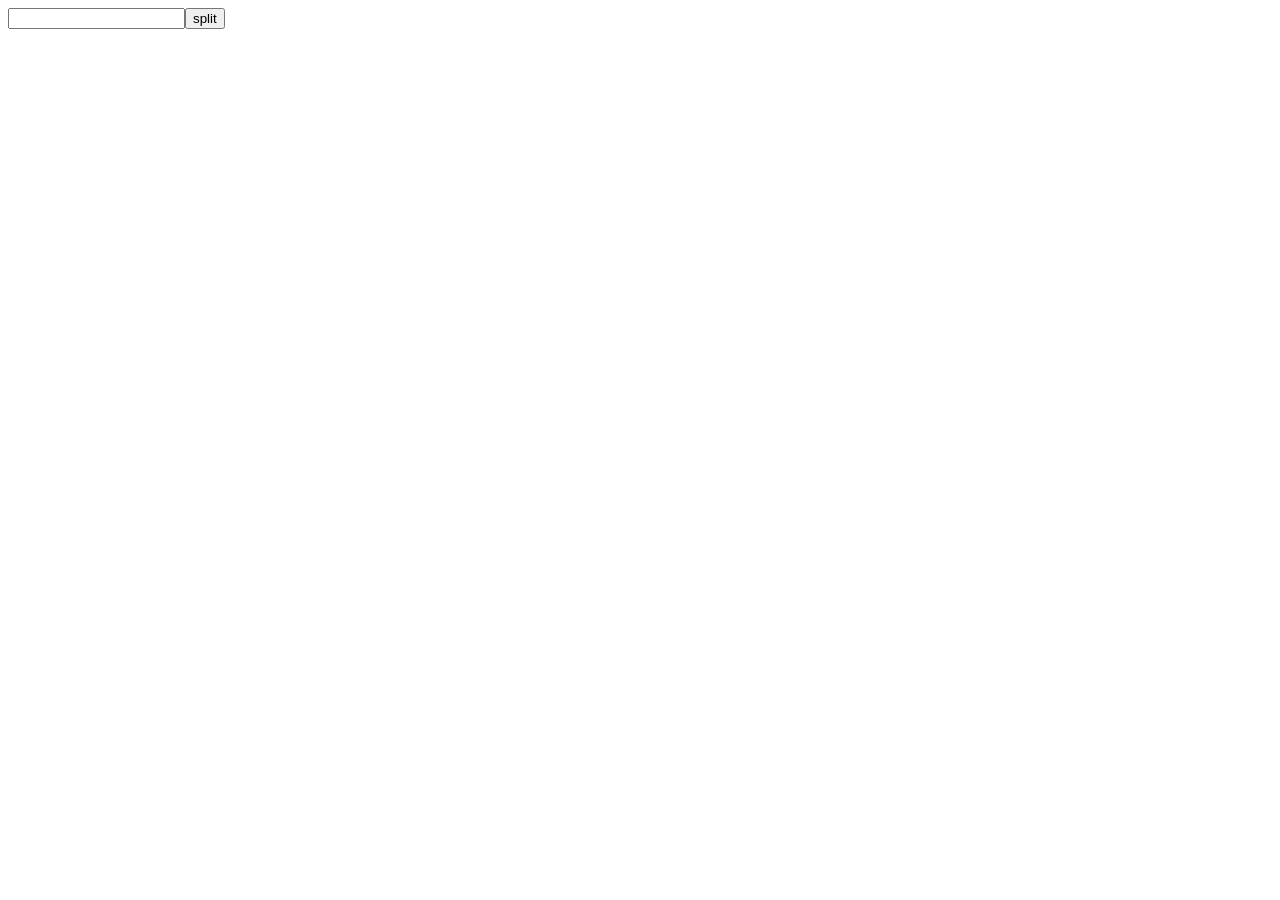
==== Index.html @ 04de56c1 "Completed Task 1.a) Splits Newline character and appends paragraph" ====
<!DOCTYPE html>
<html lang="en">
<head>
    <meta charset="UTF-8">
    <meta name="viewport" content="width=device-width, initial-scale=1.0">
    <title>Homework</title>
</head>
<body>
</body>
    <script src="script.js"></script>
</html>
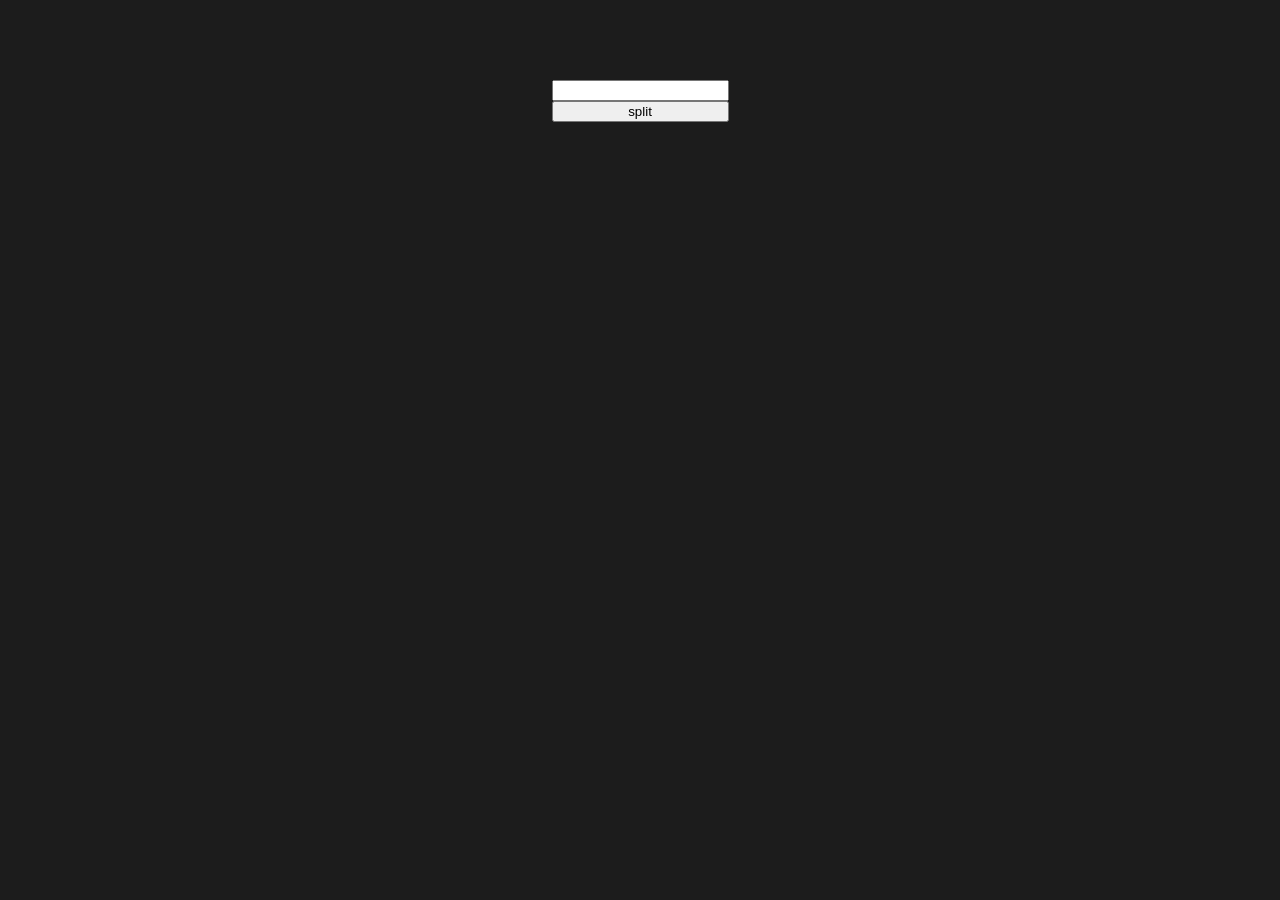
==== commit f18efea9: "Slight format change adds section, changes color scheme and layout" ====
--- a/Index.html
+++ b/Index.html
@@ -4,8 +4,13 @@
     <meta charset="UTF-8">
     <meta name="viewport" content="width=device-width, initial-scale=1.0">
     <title>Homework</title>
+    <link rel="stylesheet" href="styles.css">
 </head>
 <body>
+    <section class="section1">
+
+    </section>
+
 </body>
     <script src="script.js"></script>
 </html>
--- a/styles.css
+++ b/styles.css
@@ -0,0 +1,13 @@
+body{
+    background-color: rgb(28, 28, 28);
+    color: white;
+    display: flex;
+    gap: 5rem;
+    margin-top: 5rem;
+}
+
+section{
+    margin: 0 auto;
+    display: flex;
+    flex-direction: column;
+}
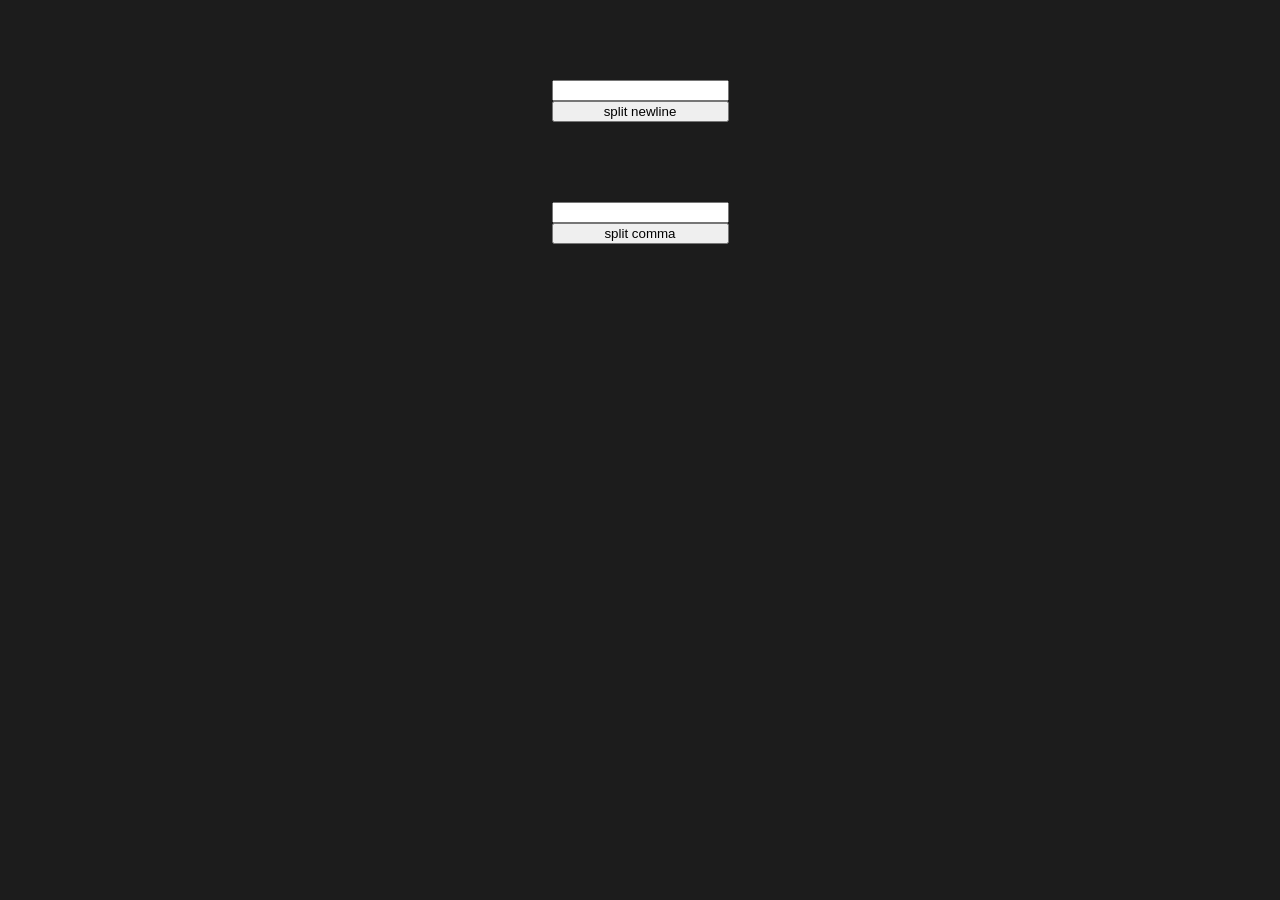
==== commit f9d26a35: "Completed 1.b)" ====
--- a/Index.html
+++ b/Index.html
@@ -7,10 +7,7 @@
     <link rel="stylesheet" href="styles.css">
 </head>
 <body>
-    <section class="section1">
-
-    </section>
-
+    <section class="section1"></section>
 </body>
     <script src="script.js"></script>
 </html>
--- a/styles.css
+++ b/styles.css
@@ -4,6 +4,8 @@
     display: flex;
     gap: 5rem;
     margin-top: 5rem;
+    display: flex;
+    flex-direction: column;
 }
 
 section{
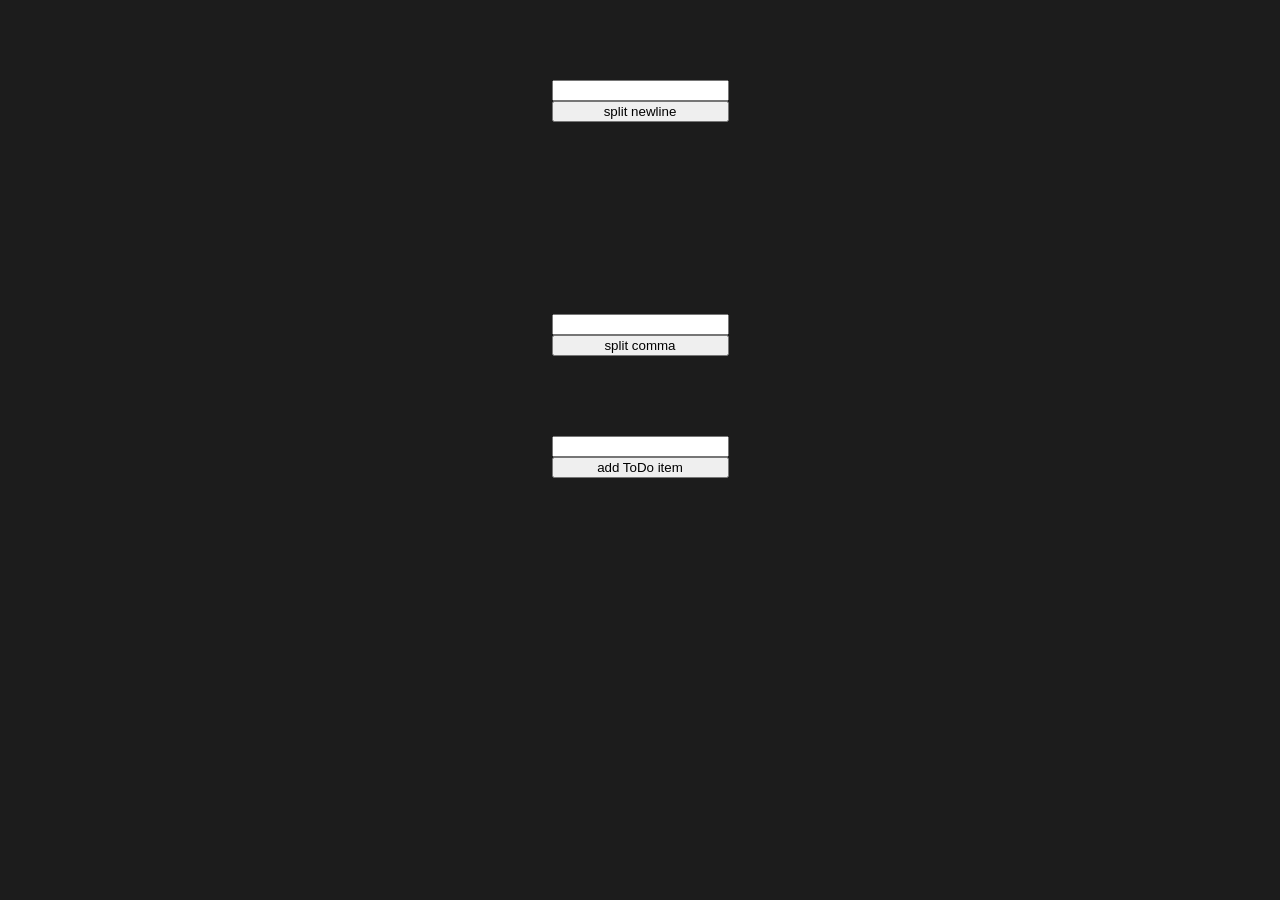
==== commit dda5e0c4: "Index.html" ====
--- a/Index.html
+++ b/Index.html
@@ -8,6 +8,7 @@
 </head>
 <body>
     <section class="section1"></section>
+    <ul id=resultat></ul>
 </body>
     <script src="script.js"></script>
-</html>+</html>
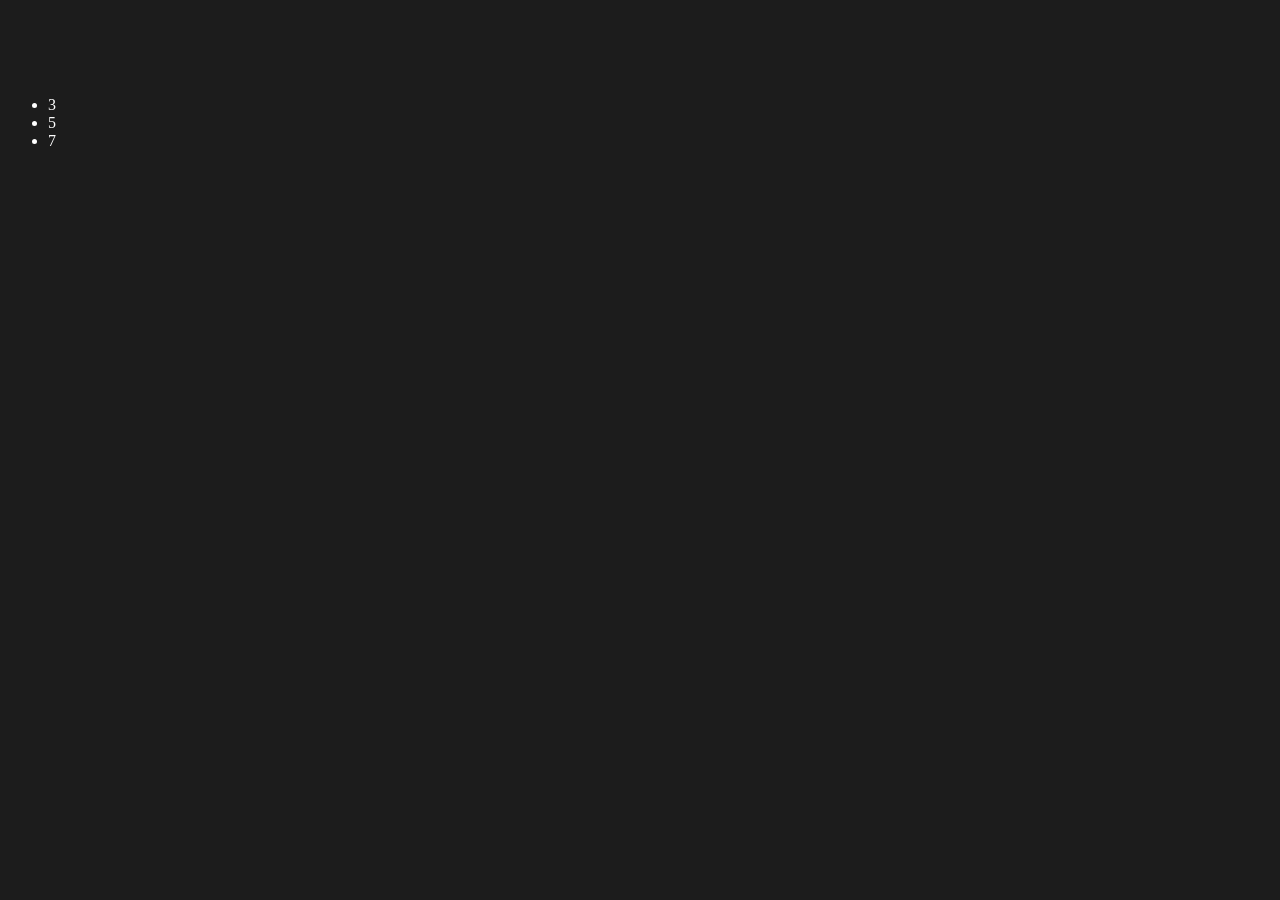
==== commit 432c4345: "Index.html" ====
--- a/Index.html
+++ b/Index.html
@@ -7,7 +7,6 @@
     <link rel="stylesheet" href="styles.css">
 </head>
 <body>
-    <section class="section1"></section>
     <ul id=resultat></ul>
 </body>
     <script src="script.js"></script>
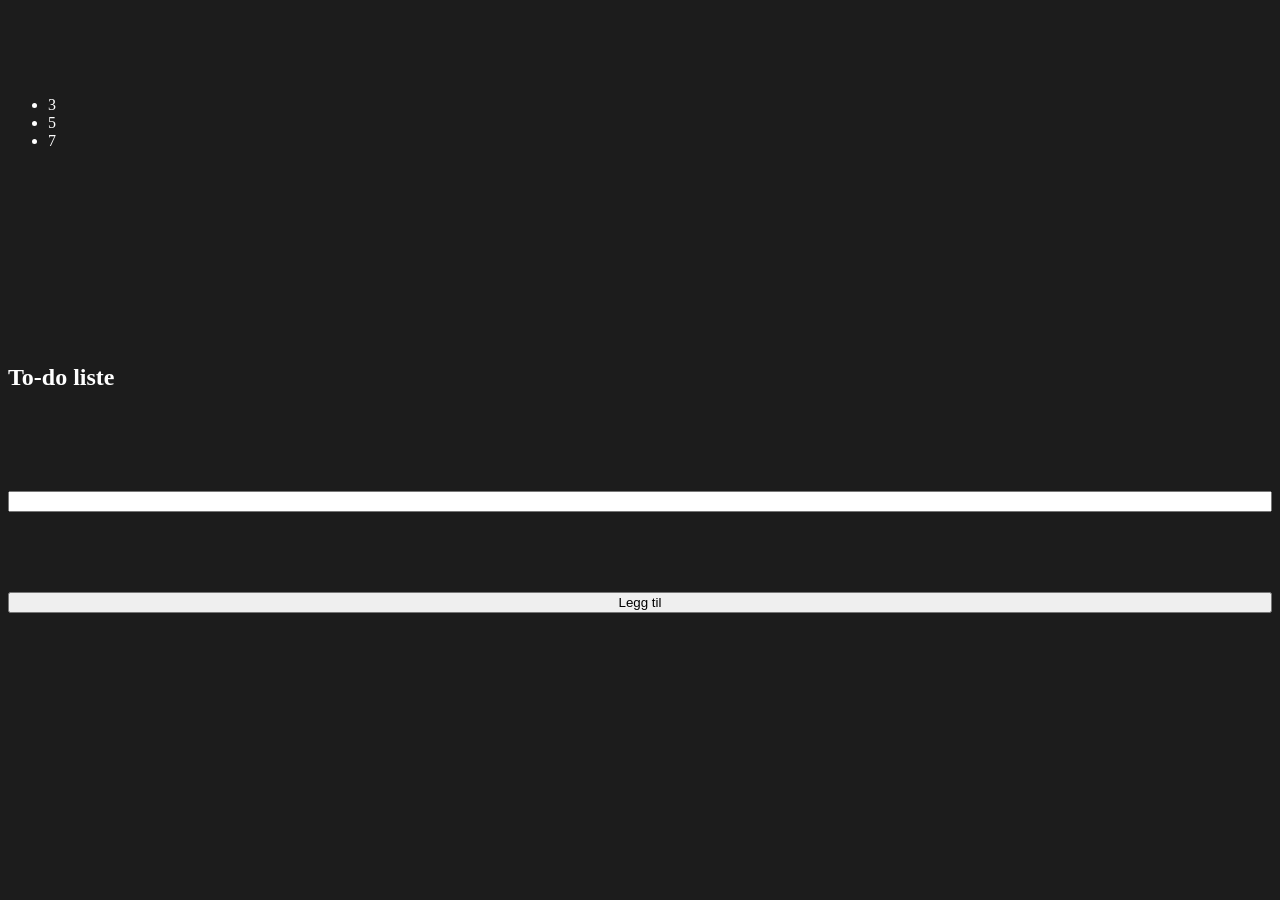
==== commit 877094ec: "Index.html" ====
--- a/Index.html
+++ b/Index.html
@@ -1,13 +1,19 @@
 <!DOCTYPE html>
 <html lang="en">
-<head>
-    <meta charset="UTF-8">
-    <meta name="viewport" content="width=device-width, initial-scale=1.0">
-    <title>Homework</title>
-    <link rel="stylesheet" href="styles.css">
-</head>
-<body>
-    <ul id=resultat></ul>
-</body>
-    <script src="script.js"></script>
+    <head>
+        <meta charset="UTF-8">
+        <meta name="viewport" content="width=device-width, initial-scale=1.0">
+        <title>Homework</title>
+        <link rel="stylesheet" href="styles.css">
+    </head>
+    <body>
+        <ul id=resultat></ul>
+        <br>
+        <h2>To-do liste</h2>
+        <input id="input">
+        <button onclick="leggTil()">Legg til</button>
+        <ul id="liste"></ul>
+        
+        <script src="script.js"></script>
+    </body>
 </html>
